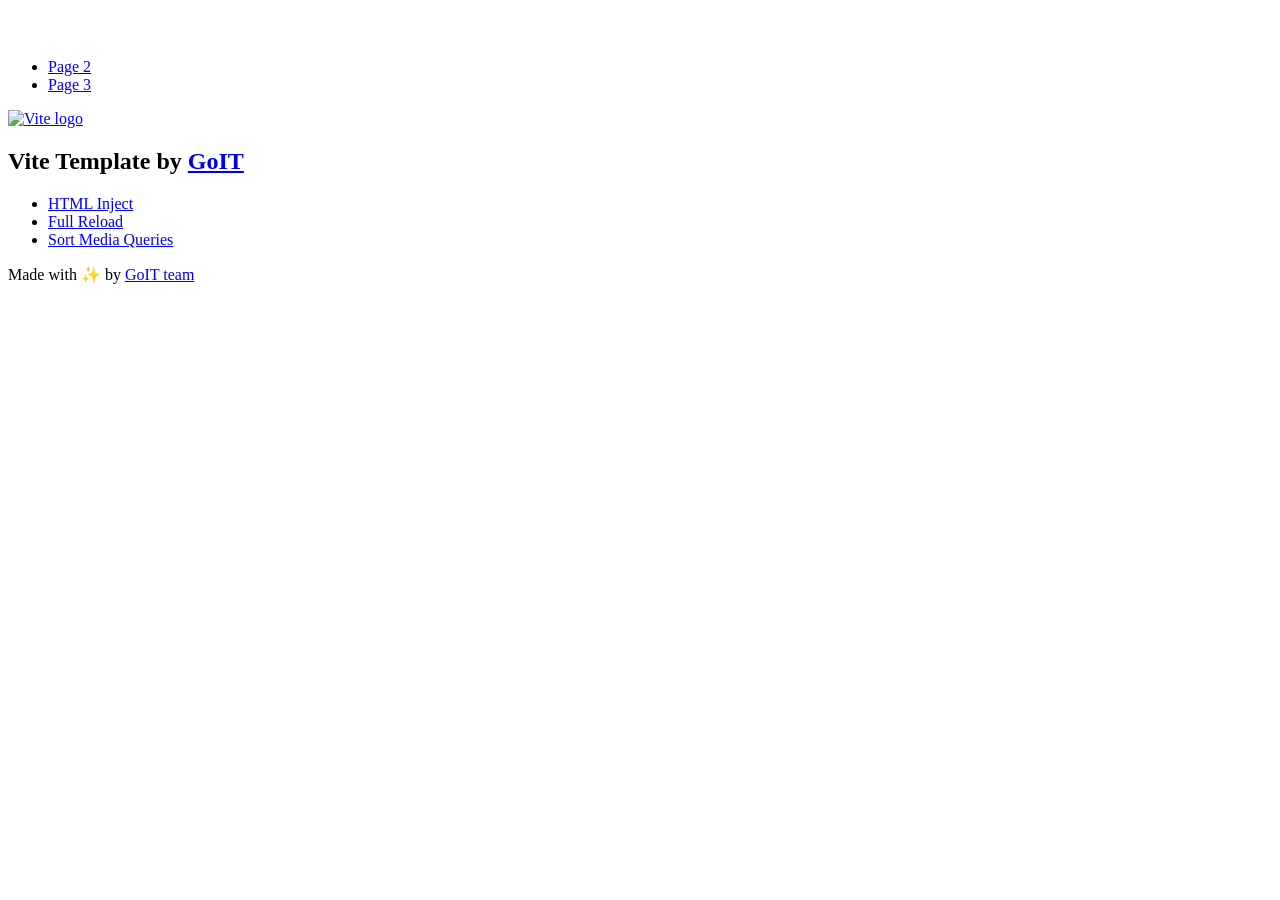
==== index.html @ 34a57246 "Deploying to gh-pages from @ KozhanSerhii/goit-js-hw-11@a5c5210193802472b945c4e0cb37fd1eed482e4a 🚀" ====
<!DOCTYPE html>
<html lang="en">
  <head>
    <meta charset="UTF-8" />
    <link rel="icon" type="image/svg+xml" href="/goit-js-hw-11/favicon.svg" />
    <meta name="viewport" content="width=device-width, initial-scale=1.0" />
    <title>Vanilla App Template</title>
    <script type="module" crossorigin src="/goit-js-hw-11/index.js"></script>
    <link rel="stylesheet" crossorigin href="/goit-js-hw-11/assets/styles-DvPDDfy5.css">
  </head>
  <body>
    <header class="header">
  <div class="container">
    <nav class="nav">
      <a class="nav-logo" href="./index.html" aria-label="Site logo">
        <svg class="nav-logo-icon" width="100" height="30">
          <use href="/goit-js-hw-11/assets/sprite-E8vg0sBb.svg#logo"></use>
        </svg>
      </a>
      <ul class="nav-list">
        <li class="nav-item">
          <a class="nav-link {=$highlight-act}" href="./page-2.html">Page 2</a>
        </li>
        <li class="nav-item">
          <a class="nav-link {=$highlight-curr}" href="./page-3.html">Page 3</a>
        </li>
      </ul>
    </nav>
  </div>
</header>


    <main>
      <!-- Loads the specified .html file -->
      <section class="vite-promo">
  <div class="container">
    <div class="vite-promo-thumb">
      <a
        class="vite-promo-link"
        href="https://vitejs.dev/"
        target="_blank"
        rel="noopener noreferrer"
        aria-label="Link to Vite official website"
        title="Vite.js  build tool"
      >
        <!-- Path to images as from index.html file -->
        <img
          class="pic"
          src="/goit-js-hw-11/assets/vite-logo-9o_aqrTe.png"
          alt="Vite logo"
          width="640"
          height="640"
        />
      </a>
    </div>
    <h1 class="main-title">
      <span class="main-title-gradient">Vite</span>
      Template by
      <a
        class="main-title-link"
        href="https://github.com/goitacademy/vanilla-app-template"
        target="_blank"
        rel="noopener noreferrer"
      >
        GoIT
      </a>
    </h1>
  </div>
</section>

      <article class="badges">
  <div class="container">
    <ul class="badges-list">
      <li class="badges-item">
        <a
          class="badges-link"
          href="https://www.npmjs.com/package/vite-plugin-html-inject"
          target="_blank"
          rel="noopener noreferrer"
        >
          HTML Inject
        </a>
      </li>
      <li class="badges-item">
        <a
          class="badges-link"
          href="https://www.npmjs.com/package/vite-plugin-full-reload"
          target="_blank"
          rel="noopener noreferrer"
        >
          Full Reload
        </a>
      </li>
      <li class="badges-item">
        <a
          class="badges-link"
          href="https://www.npmjs.com/package/postcss-sort-media-queries"
          target="_blank"
          rel="noopener noreferrer"
        >
          Sort Media Queries
        </a>
      </li>
    </ul>
  </div>
</article>

    </main>

    <footer class="footer">
  <div class="container">
    <p class="footer-desc">
      Made with ✨ by
      <a
        class="footer-link"
        href="https://goit.global/ua/"
        target="_blank"
        rel="noopener noreferrer"
      >
        GoIT team
      </a>
    </p>
  </div>
</footer>


  </body>
</html>
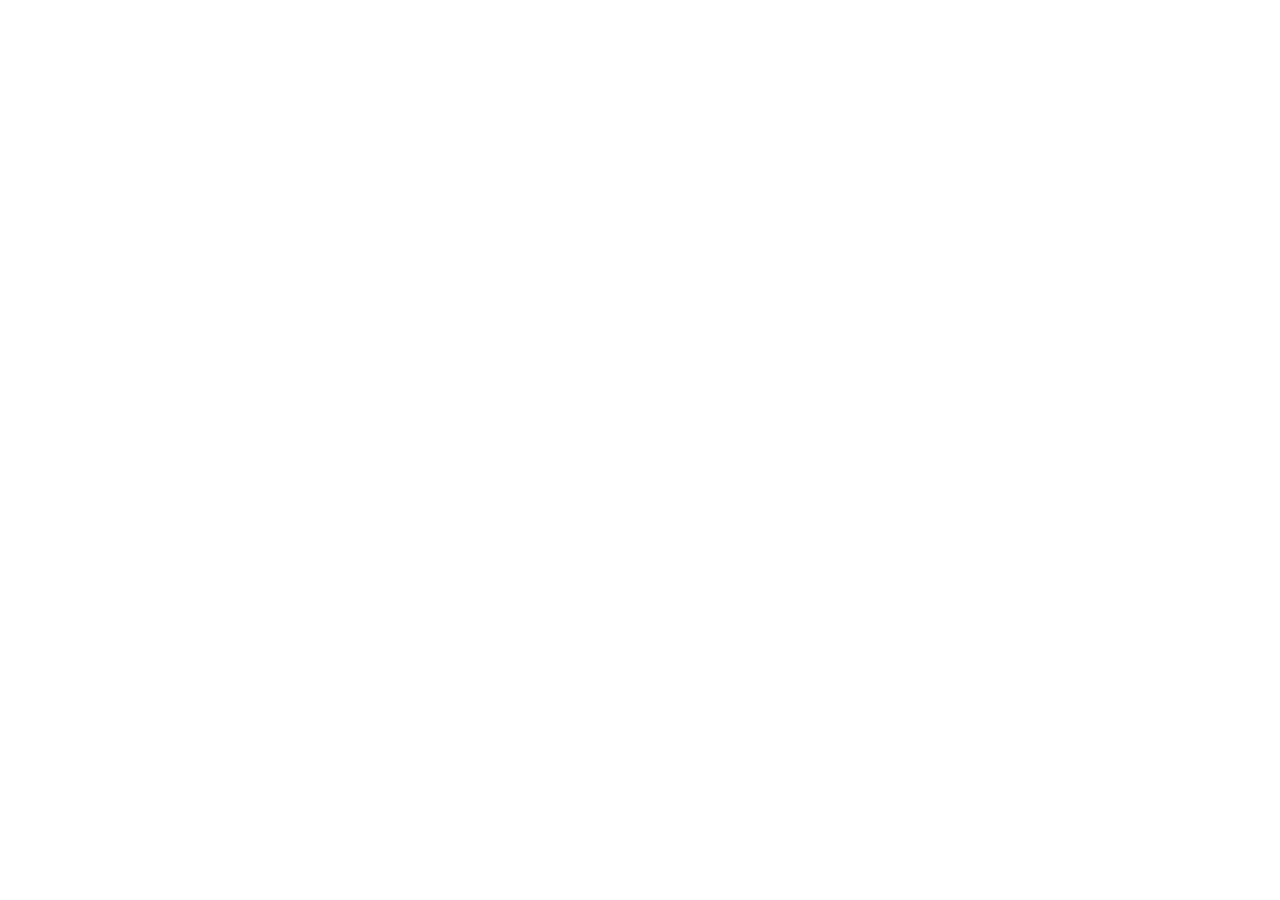
==== commit 6c4c056a: "Deploying to gh-pages from @ KozhanSerhii/goit-js-hw-11@ef2c2b43314854991b58d6609e18f29ba5662ed0 🚀" ====
--- a/index.html
+++ b/index.html
@@ -6,123 +6,8 @@
     <meta name="viewport" content="width=device-width, initial-scale=1.0" />
     <title>Vanilla App Template</title>
     <script type="module" crossorigin src="/goit-js-hw-11/index.js"></script>
-    <link rel="stylesheet" crossorigin href="/goit-js-hw-11/assets/styles-DvPDDfy5.css">
+    <link rel="stylesheet" crossorigin href="/goit-js-hw-11/assets/index-D8Btx21I.css">
   </head>
   <body>
-    <header class="header">
-  <div class="container">
-    <nav class="nav">
-      <a class="nav-logo" href="./index.html" aria-label="Site logo">
-        <svg class="nav-logo-icon" width="100" height="30">
-          <use href="/goit-js-hw-11/assets/sprite-E8vg0sBb.svg#logo"></use>
-        </svg>
-      </a>
-      <ul class="nav-list">
-        <li class="nav-item">
-          <a class="nav-link {=$highlight-act}" href="./page-2.html">Page 2</a>
-        </li>
-        <li class="nav-item">
-          <a class="nav-link {=$highlight-curr}" href="./page-3.html">Page 3</a>
-        </li>
-      </ul>
-    </nav>
-  </div>
-</header>
-
-
-    <main>
-      <!-- Loads the specified .html file -->
-      <section class="vite-promo">
-  <div class="container">
-    <div class="vite-promo-thumb">
-      <a
-        class="vite-promo-link"
-        href="https://vitejs.dev/"
-        target="_blank"
-        rel="noopener noreferrer"
-        aria-label="Link to Vite official website"
-        title="Vite.js  build tool"
-      >
-        <!-- Path to images as from index.html file -->
-        <img
-          class="pic"
-          src="/goit-js-hw-11/assets/vite-logo-9o_aqrTe.png"
-          alt="Vite logo"
-          width="640"
-          height="640"
-        />
-      </a>
-    </div>
-    <h1 class="main-title">
-      <span class="main-title-gradient">Vite</span>
-      Template by
-      <a
-        class="main-title-link"
-        href="https://github.com/goitacademy/vanilla-app-template"
-        target="_blank"
-        rel="noopener noreferrer"
-      >
-        GoIT
-      </a>
-    </h1>
-  </div>
-</section>
-
-      <article class="badges">
-  <div class="container">
-    <ul class="badges-list">
-      <li class="badges-item">
-        <a
-          class="badges-link"
-          href="https://www.npmjs.com/package/vite-plugin-html-inject"
-          target="_blank"
-          rel="noopener noreferrer"
-        >
-          HTML Inject
-        </a>
-      </li>
-      <li class="badges-item">
-        <a
-          class="badges-link"
-          href="https://www.npmjs.com/package/vite-plugin-full-reload"
-          target="_blank"
-          rel="noopener noreferrer"
-        >
-          Full Reload
-        </a>
-      </li>
-      <li class="badges-item">
-        <a
-          class="badges-link"
-          href="https://www.npmjs.com/package/postcss-sort-media-queries"
-          target="_blank"
-          rel="noopener noreferrer"
-        >
-          Sort Media Queries
-        </a>
-      </li>
-    </ul>
-  </div>
-</article>
-
-    </main>
-
-    <footer class="footer">
-  <div class="container">
-    <p class="footer-desc">
-      Made with ✨ by
-      <a
-        class="footer-link"
-        href="https://goit.global/ua/"
-        target="_blank"
-        rel="noopener noreferrer"
-      >
-        GoIT team
-      </a>
-    </p>
-  </div>
-</footer>
-
-
   </body>
 </html>
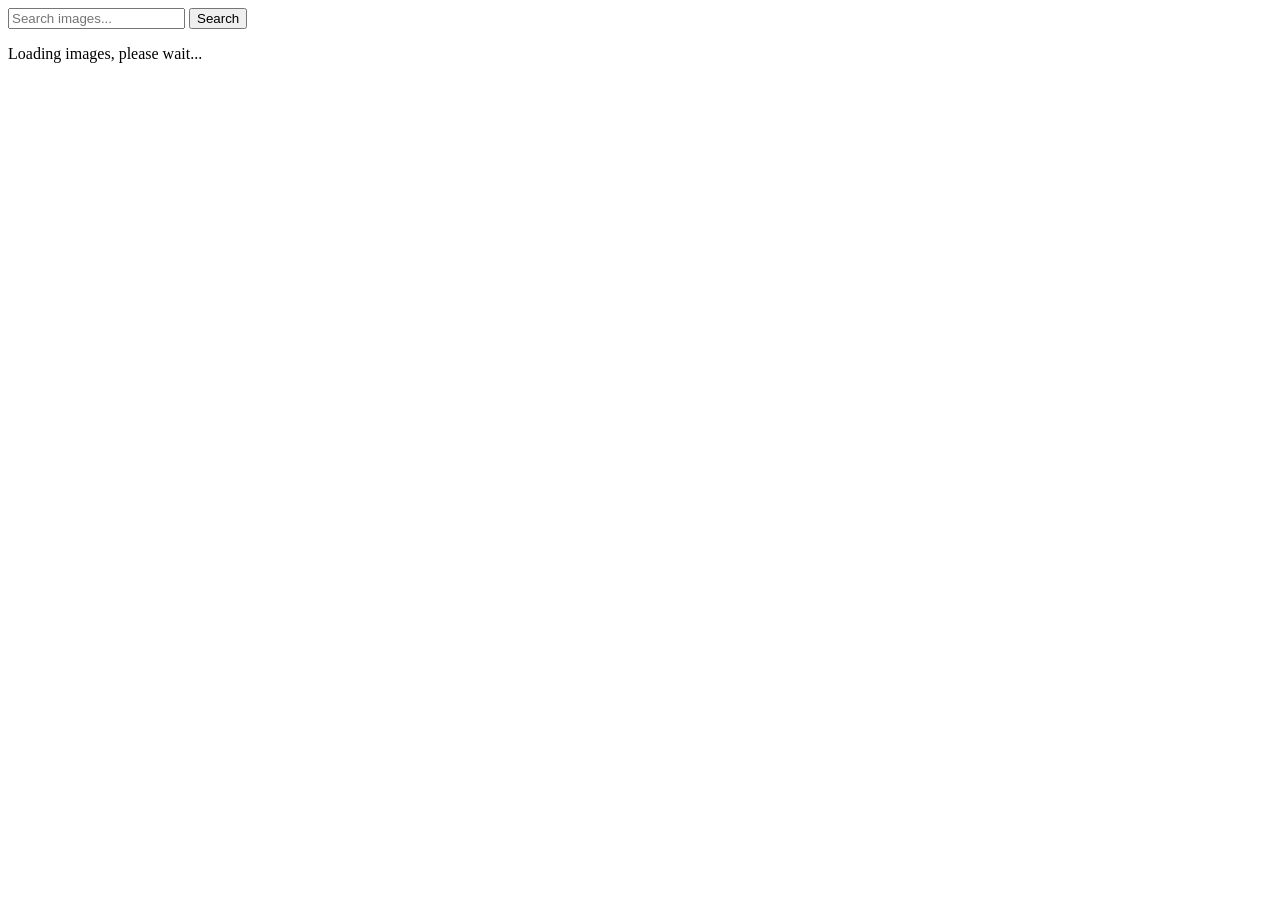
==== commit 7523eafb: "Deploying to gh-pages from @ KozhanSerhii/goit-js-hw-11@ba78a00fde4f5cf3ab9dd3fd2349444578be3376 🚀" ====
--- a/index.html
+++ b/index.html
@@ -6,8 +6,20 @@
     <meta name="viewport" content="width=device-width, initial-scale=1.0" />
     <title>Vanilla App Template</title>
     <script type="module" crossorigin src="/goit-js-hw-11/index.js"></script>
-    <link rel="stylesheet" crossorigin href="/goit-js-hw-11/assets/index-D8Btx21I.css">
+    <link rel="modulepreload" crossorigin href="/goit-js-hw-11/assets/vendor-D8kWkXeg.js">
+    <link rel="stylesheet" crossorigin href="/goit-js-hw-11/assets/vendor-CWKLx11g.css">
+    <link rel="stylesheet" crossorigin href="/goit-js-hw-11/assets/index-D2X6MYaf.css">
   </head>
   <body>
+            <form class="form">
+          <label>
+            <input type="text" name="search-text" placeholder="Search images..." required>
+          </label>
+          <button type="submit">Search</button>
+        </form>
+          <p class="loading-notification hidden">Loading images, please wait...</p>
+
+          <ul class="gallery"></ul>
+
   </body>
 </html>
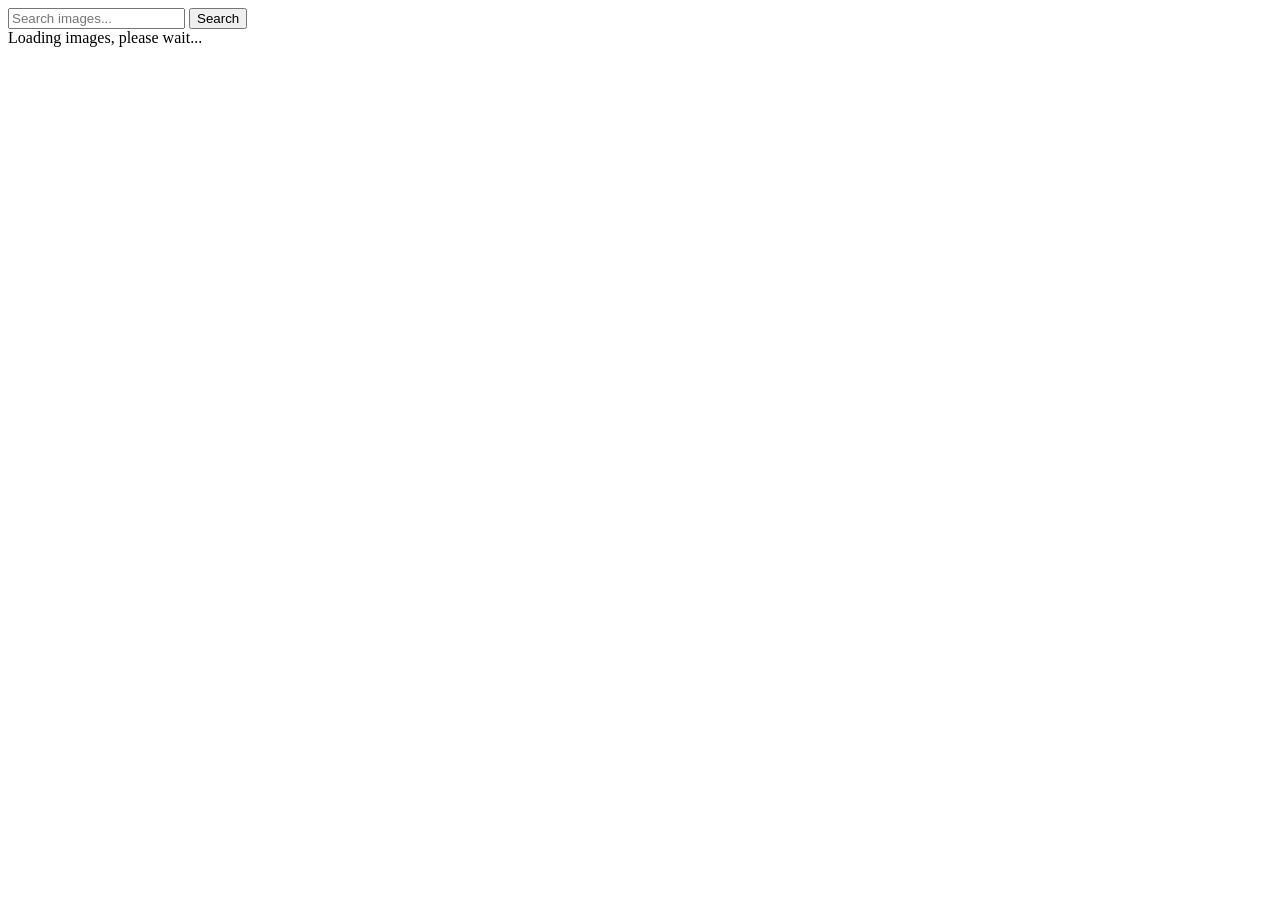
==== commit c4834adb: "Deploying to gh-pages from @ KozhanSerhii/goit-js-hw-11@acd714255f96ca2fa9110cd65141a9164e7f31bc 🚀" ====
--- a/index.html
+++ b/index.html
@@ -8,7 +8,7 @@
     <script type="module" crossorigin src="/goit-js-hw-11/index.js"></script>
     <link rel="modulepreload" crossorigin href="/goit-js-hw-11/assets/vendor-D8kWkXeg.js">
     <link rel="stylesheet" crossorigin href="/goit-js-hw-11/assets/vendor-CWKLx11g.css">
-    <link rel="stylesheet" crossorigin href="/goit-js-hw-11/assets/index-D2X6MYaf.css">
+    <link rel="stylesheet" crossorigin href="/goit-js-hw-11/assets/index-R5xAfJpO.css">
   </head>
   <body>
             <form class="form">
@@ -17,8 +17,7 @@
           </label>
           <button type="submit">Search</button>
         </form>
-          <p class="loading-notification hidden">Loading images, please wait...</p>
-
+        <span class="loader hidden">Loading images, please wait...</span>
           <ul class="gallery"></ul>
 
   </body>
